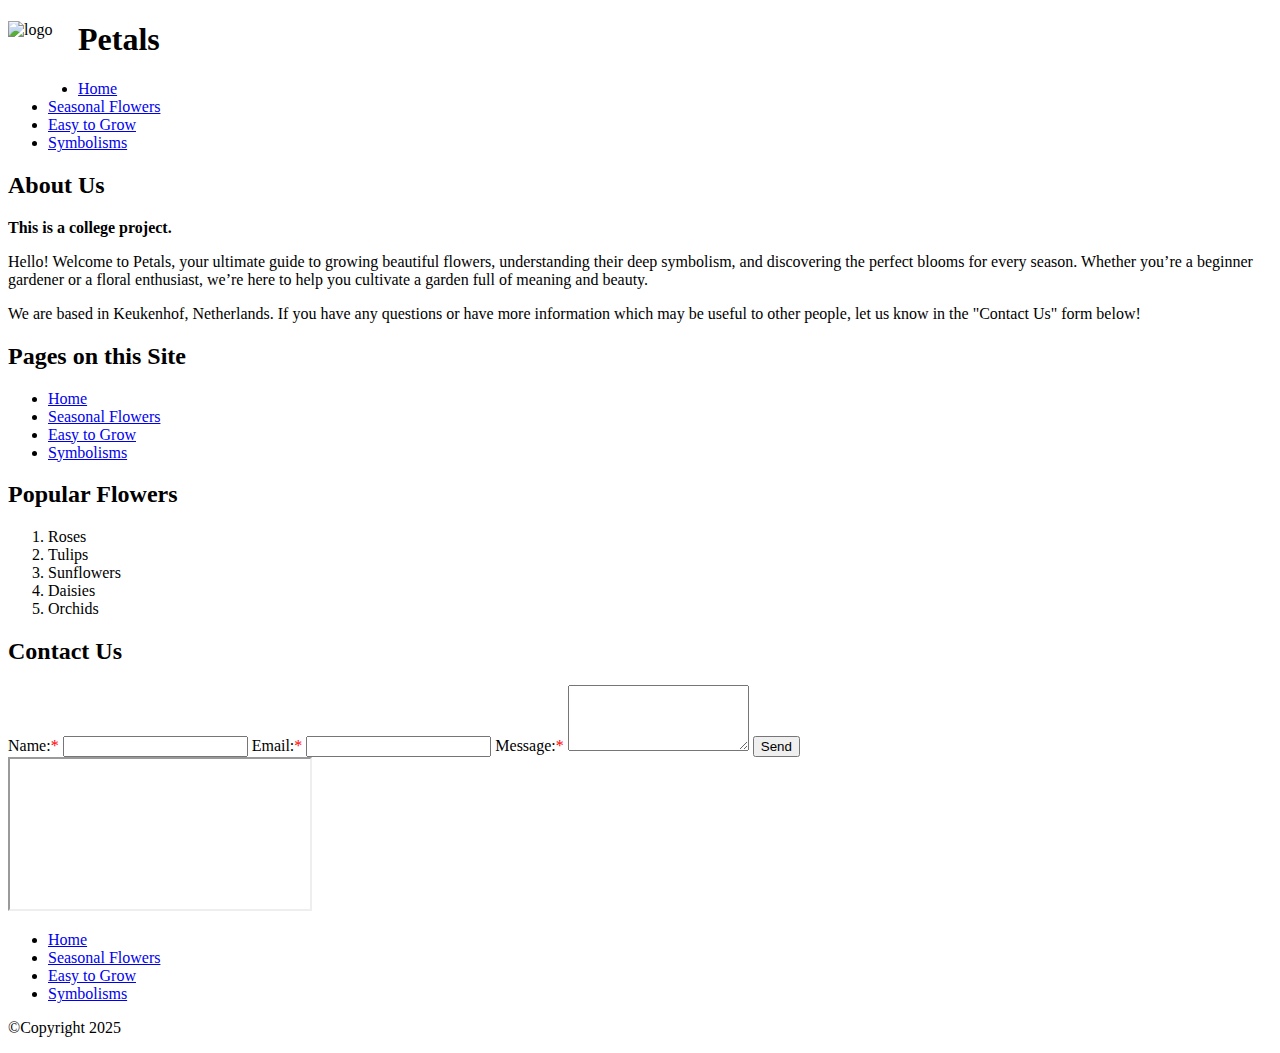
==== index.html @ 26bc1a7b "Add files via upload" ====
<!doctype html>
<html lang="en">
    <head>
        <meta charset ="utf-8">
        <meta name="description" content="home page of a website about flowers">
        <meta name="keywords" content="html5, test webpage, css, location, flowers, petals, information, info, aboutus, Netherlands, gardens, garden, contact">
        <title> Petals</title>
        <link rel="stylesheet" href="styles/style.css">
        <link rel="icon" href="images/roselogo.png" type="images/gif">
    </head>
    <body class="background">
        <header>
            <!-- inline styling for image to the logo-->
            <img style="float:left; height: 70px; width:70px;" class="logoborder" src="images/roselogo.png" alt="logo">
            <h1 class="textlogo"> Petals</h1>
        </header>
            <nav>
            <ul>
                <li> <a href="index.html"> Home </a></li> <!-- list-->
                <li> <a href="seasonal.html"> Seasonal Flowers </a></li> <!-- list-->
                <li> <a href="easygrow.html"> Easy to Grow</a></li> <!-- list-->
                <li> <a href="symbolisms.html">Symbolisms</a></li> <!-- list-->
            </ul>
        </nav>      
        <main>
          
                <section id="body">
                     <h2> About Us </h2>
                    
                    <p>
                        <b>This is a college project.</b>
                        </p>
                        <p>
                            Hello! Welcome to Petals, your ultimate guide to growing beautiful flowers, understanding their deep symbolism, and discovering the perfect blooms for every season. Whether you’re a beginner gardener or a floral enthusiast, we’re here to help you cultivate a garden full of meaning and beauty. 
                        </p>
                        <p>
                            We are based in Keukenhof, Netherlands. If you have any questions or have more information which may be useful to other people, let us know in the "Contact Us" form below! 
                            
                    </p>
                   
                    
                    
                </section>
                <aside>
                <section >
                    <h2>Pages on this Site</h2>
                    <ul>
                        <li > <a href="index.html" class="deco">Home</a></li> 
                        <li> <a href="seasonal.html" class="deco">Seasonal Flowers</a></li>
                        <li > <a href="easygrow.html" class="deco">Easy to Grow</a></li>
                        <li > <a href="symbolisms.html" class="deco">Symbolisms</a></li>
                    </ul>
                </section>
            
                <section>
                    <h2>Popular Flowers</h2>
                    <ol>
                        <li> Roses</li>
                        <li> Tulips</li>
                        <li> Sunflowers</li>
                        <li> Daisies</li>
                        <li> Orchids</li>
                    </ol>
                </section>
                 </aside>
          
                
                <section class="contact-container">
                    <div class="contact"> <!--Had to use a div to make the contact form and the google map be beside eachother-->
                        <h2>Contact Us</h2>
                        <form action="http://foo.com/" method="get">
                            <label for="name">Name:<span style="color: rgb(255, 0, 0);">*</span></label>
                            <input type="text" id="name" name="name" required>
                            <label for="email">Email:<span style="color: red;">*</span></label>
                            <input type="email" id="email" name="email" required>
                            <label for="message">Message:<span style="color: red;">*</span></label>
                            <textarea id="message" name="message" rows="4" required></textarea>
                            <button type="submit">Send</button>
                        </form>
                    </div>
                
                    <div class="map">
                        <iframe
                            src="https://www.google.com/maps/embed?pb=!1m18!1m12!1m3!1d2441.550234416077!2d4.544358676999529!3d52.269711954729715!2m3!1f0!2f0!3f0!3m2!1i1024!2i768!4f13.1!3m3!1m2!1s0x47c5c20434806f1d%3A0x37db0da72386280!2sKeukenhof!5e0!3m2!1sen!2sie!4v1743201020341!5m2!1sen!2sie">
                            
                        </iframe>
                    </div>

                   
                </section>      
           

               
               

                

             


              
                </main> 

                
          
                
                    
                   
          
       
    
        <footer>
            <ul>
                <li> <a href="index.html"> Home </a></li> <!-- list-->
                <li> <a href="seasonal.html"> Seasonal Flowers</a></li> <!-- list-->
                <li> <a href="easygrow.html"> Easy to Grow</a></li> <!-- list-->
                <li> <a href="symbolisms.html">Symbolisms</a></li> <!-- list-->
            </ul>
            <p> &copy;Copyright 2025</p>
        </footer>
    </body>
    </html>
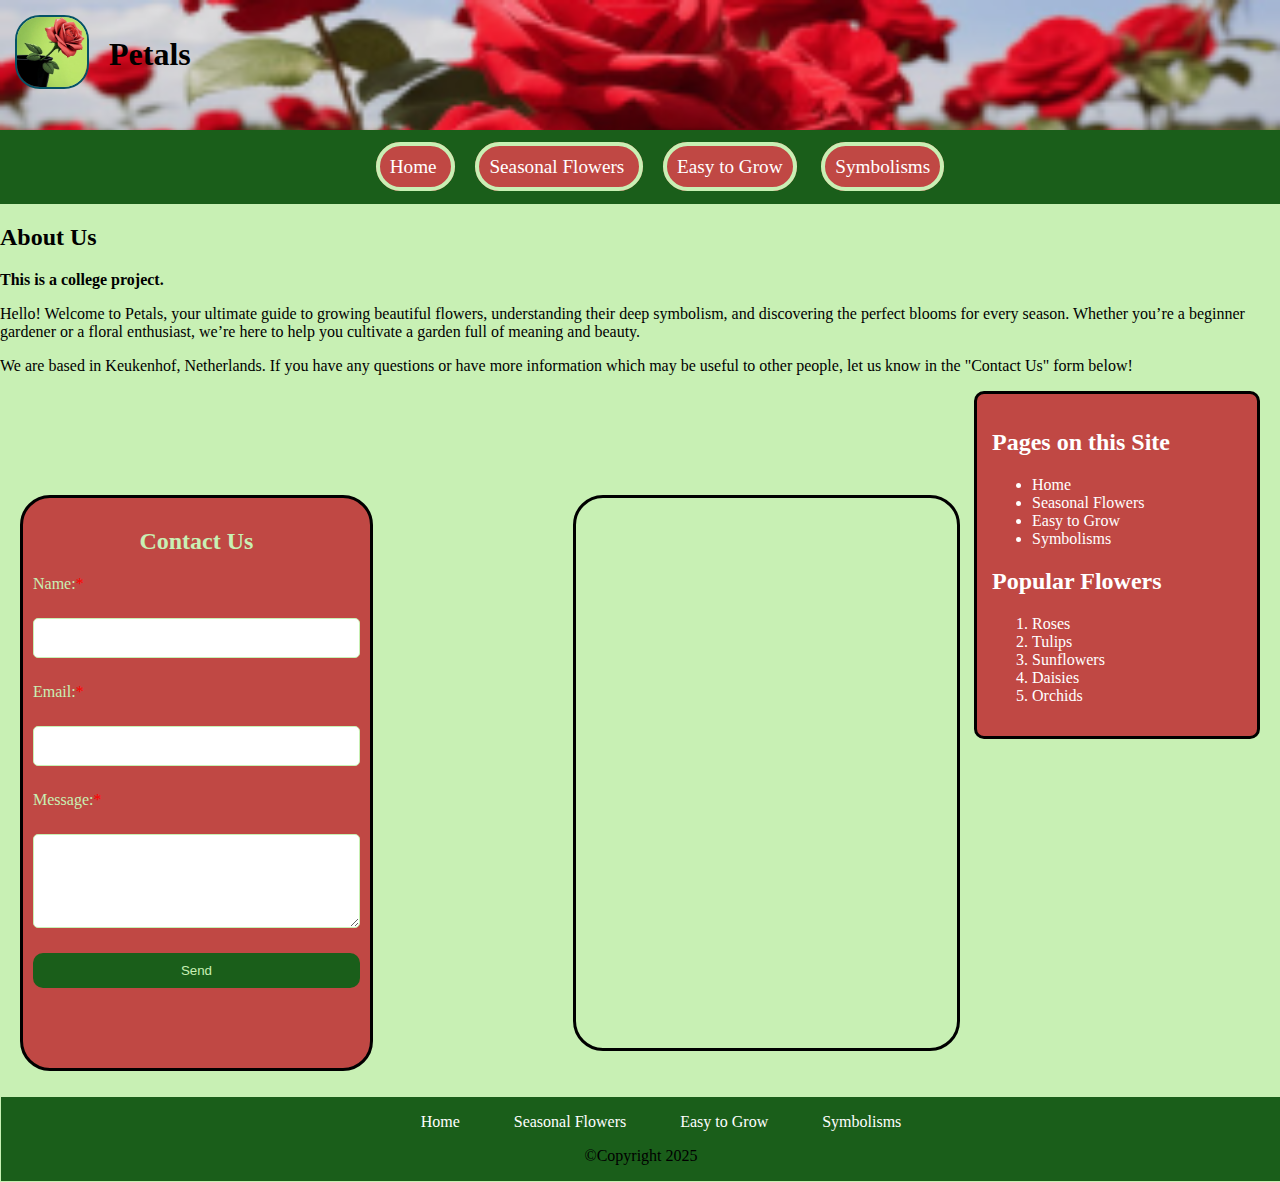
==== commit dd8d6403: "Update index.html" ====
--- a/index.html
+++ b/index.html
@@ -6,7 +6,7 @@
         <meta name="keywords" content="html5, test webpage, css, location, flowers, petals, information, info, aboutus, Netherlands, gardens, garden, contact">
         <title> Petals</title>
         <link rel="stylesheet" href="styles/style.css">
-        <link rel="icon" href="images/roselogo.png" type="images/gif">
+        <link rel="icon" href="images/roselogo.png?" type="images/gif">
     </head>
     <body class="background">
         <header>
@@ -119,4 +119,4 @@
             <p> &copy;Copyright 2025</p>
         </footer>
     </body>
-    </html>+    </html>
--- a/styles/style.css
+++ b/styles/style.css
@@ -0,0 +1,218 @@
+.background{
+    background-color: rgba(200, 240, 180);
+    color: black;
+}
+
+
+header{
+    background-color: rgb(26, 24, 23);
+    padding: 15px;
+    background-image: url(../images/background.png);
+    background-repeat: no-repeat;
+    background-size: cover;
+    height:100px;
+}
+
+
+body{
+    font-family: cursive ;
+    margin: 0;
+    
+}
+
+
+nav {
+    background-color:rgb(26, 94, 26); ;
+    padding: 7px;
+    
+}
+
+
+nav ul{
+    text-align: center;
+    font-size: 1.2em;
+}
+
+
+nav ul li {
+    list-style-type: none;
+    background-color: rgb(192, 72, 68);
+    display: inline;
+    padding: 10px;
+    margin:10px;
+    border: 4px solid rgb(200, 240, 180) ;
+    border-radius: 30px;
+   
+}
+
+
+nav ul li a {
+    color: white;
+    text-decoration: none;
+    
+}
+
+
+nav ul li:hover{
+    background-color:rgb(192, 148, 148) ;
+    border: 4px solid rgba(211, 211, 211, 0.795);
+}
+
+.textlogo{
+    position: relative;
+    left: 20px;
+    
+}
+
+
+.logoborder{
+    border: 2px solid rgb(5, 83, 102);
+    border-radius: 25px;
+    
+}
+
+
+.aboutus{
+    text-align: center;
+}
+
+
+footer{
+    clear: both;
+    border: 1px solid rgb(200, 240, 180);
+    padding: 0;
+    margin: 0;
+    position: relative;
+    bottom: 0px;
+    width: 100%;
+    background-color: rgb(26, 94, 26);
+    text-align: center;
+}
+
+footer ul li{
+    text-decoration: none;
+    display: inline;
+    padding: 15px;
+    margin:10px;
+    
+}
+
+footer ul li a {
+color: white;
+text-decoration: none;
+}
+
+footer :hover{
+color: greenyellow;
+}
+
+
+.contact-container {
+    display: flex; /* Places .contact and .map side by side */
+    margin: 20px;
+}
+
+.contact {
+    flex: 1; /* Allows the contact form to take up available space */
+    max-width: 450px; /* Keeps the form size controlled */
+}
+
+
+
+.map iframe {
+    width: 100%; /* Ensures the map takes full width of its container */
+    height: 550px; /* Keeps height consistent */
+    border: 0;
+    border-radius: 30px; /* Rounded corners */
+    border: solid black;
+    margin-top: 100px;
+}  
+
+.map{
+    flex: 1; /* Makes sure the map section takes available space */
+    margin-left: 200px;
+    
+}
+
+.contact {
+    margin-top: 100px; /* Adds space above the contact section */
+    padding: 10px;
+    background-color: rgb(192, 72, 68); /* Light background color */
+    border-radius: 30px; /* Rounded corners */
+    max-width: 35%; /* Limits the width of the form */
+    margin-bottom: 5px;
+    border: 3px solid black;
+    height: 550px; /* Keeps height consistent */
+}
+
+.contact h2 {
+    text-align: center; /* Centers the heading */
+    color: rgb(200, 240, 180) ; /* color */
+    margin-bottom: 20px; /* Adds space below the heading */
+}
+
+.contact form {
+    display: flex;
+    flex-direction: column; /* Stacks form boxes vertically */
+    gap: 25px; /* Adds space between form boxes */
+}
+
+.contact label {
+    
+    color: rgb(200, 240, 180) ; 
+}
+
+.contact input, .contact textarea {
+    padding: 10px; /* Adds padding inside and in the textarea */
+    border: 1px solid rgb(200, 240, 180) ;
+    border-radius: 5px; /* Rounded corners  */
+    font-size: 16px; /* Increases font size */
+}
+
+
+.contact button {
+    padding: 10px 20px; /* Adds padding to the button */
+    background-color: rgb(26, 94, 26); /* Blue background color */
+    color: rgb(200, 240, 180); /* White text */
+    border: none; /* Removes default border */
+    border-radius: 10px; /* Rounded corners for the button */
+    cursor: pointer; /* Changes cursor to pointer on hover */
+   
+}
+
+.contact button:hover {
+    background-color: rgb(63, 138, 28); /* Darker blue on hover */
+    
+}
+
+aside {
+    background-color: rgb(192, 72, 68);
+    padding: 15px;
+    border-radius: 10px;
+    width: 250px; /* Adjust width */
+    float: right; /* Makes it align to the right */
+    margin-left: 20px;
+    margin-right: 20px;
+    border: solid black;
+    color: white ;
+}
+
+
+.deco{
+    text-decoration: none;
+    color: white;
+}
+
+
+
+
+
+
+
+
+
+
+
+
+
+
